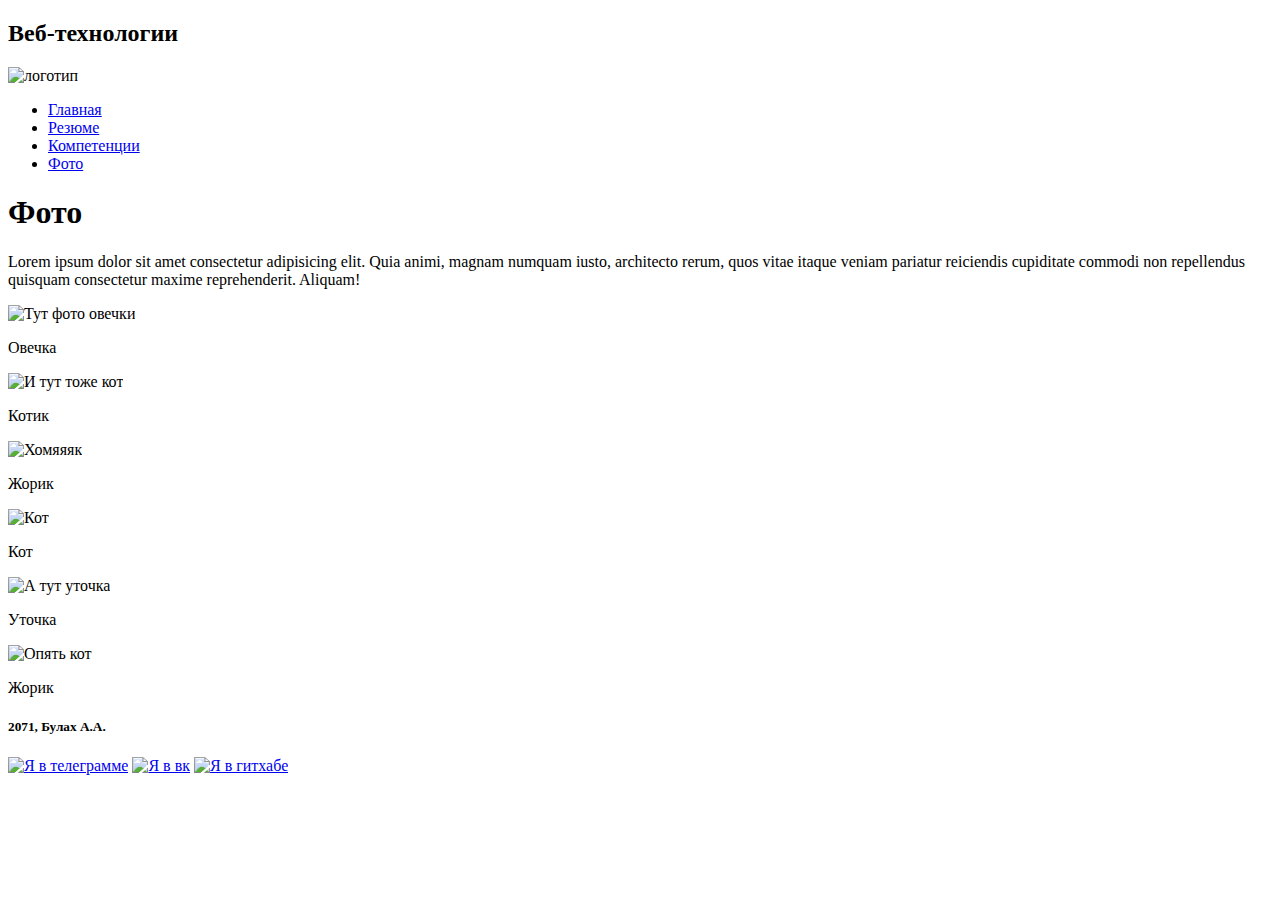
==== ВТ/foto.html @ 215dc8c7 "изменения" ====
<!DOCTYPE html>
<html lang="en">
<head>
    <meta charset="UTF-8">
    <meta name="viewport" content="width=device-width, initial-scale=1.0">
    <link rel="stylesheet" href="style.css">
    <title>Задание 1</title>
</head>
<body>
    <header>
        <h2>
            <span>Веб-технологии</span>
        </h2>
        <div>
            <img src="images/579af51cec9128ae0c3ee46796f6cebb.jpg" alt="логотип" width="150">
        </div>
        <nav>
            <ul>
                <li><a href="index.html">Главная</a></li>
                <li><a href="resume.html">Резюме</a></li>
                <li><a href="competencies.html">Компетенции</a></li>
                <li><a href="foto.html">Фото</a></li>
            </ul>

        </nav>
    </header>
    <main>
        <h1>Фото</h1>
      <p>Lorem ipsum dolor sit amet consectetur adipisicing elit. Quia animi, magnam numquam iusto, architecto rerum, quos vitae itaque veniam pariatur reiciendis cupiditate commodi non repellendus quisquam consectetur maxime reprehenderit. Aliquam!  </p>

    <!--
    <div>
        <img src="images/be.jpg" alt="Тут фото овечки" width="210"> 
        <img src="images/cat.jpg" alt="Кот" width="210">
        <img src="images/утка.jpg" alt="А тут уточка" width="210">
        <img src="images/кить.jpg" alt="И тут тоже кот" width="210">
        <img src="images/хомяк.jpg" alt="Хомяяяк" width="210">
        <img src="images/кот.jpg" alt="Опять кот" width="210">
    </div> 
    
    
    <div>
            <center>
                <table>
                    <tr>
                        <td>
                            <figure>
                                <center>
                                    <img src="images/be.jpg" alt="Тут фото овечки" width="210" style="outline: rgb(54, 38, 38) solid 3px; padding: 0px;"> 
                                    <figcaption>Овечка</figcaption>
                                </center>
                            </figure>
                        </td>
                        <td>
                            <figure>
                                <center>
                                    <img src="images/кить.jpg" alt="И тут тоже кот" width="210" style="outline: rgb(54, 38, 38) solid 3px; padding: 0px;">
                                    <figcaption>Котик</figcaption>
                                </center>
                            </figure>
                        </td>
                        <td>
                            <figure>
                                <center>
                                    <img src="images/хомяк.jpg" alt="Хомяяяк" width="210" style="outline: rgb(54, 38, 38) solid 3px; padding: 0px;">
                                    <figcaption>Хомяк</figcaption>
                                </center>
                            </figure>
                        </td>
                    </tr>
                    <tr>
                        <td>
                            <figure>
                                <center>
                                    <img src="images/cat.jpg" alt="Кот" width="210" style="outline: rgb(54, 38, 38) solid 3px; padding: 0px;">
                                    <figcaption>Котик</figcaption>
                                </center>
                            </figure>
                        </td>
                        <td>
                            <figure>
                                <center>
                                    <img src="images/утка.jpg" alt="А тут уточка" width="210" style="outline: rgb(54, 38, 38) solid 3px; padding: 0px;">
                                    <figcaption>Уточка</figcaption>
                                </center>
                            </figure>
                        </td>
                        <td>
                            <figure>
                                <center>
                                    <img src="images/кот.jpg" alt="Опять кот" width="210" style="outline: rgb(54, 38, 38) solid 3px; padding: 0px;">
                                    <figcaption>Котик</figcaption>
                                </center>
                            </figure>
                        </td>
                    </tr>
                </table>
            </center>
    </div>
-->
    

    <article>
        <div>
            <div>
                <img src="images/be.jpg" alt="Тут фото овечки" > 
            
                <p>Овечка</p>
            </div>

            <div>
                <img src="images/кить.jpg" alt="И тут тоже кот">
            
                <p>Котик</p>
            </div>

            <div>
                <img src="images/хомяк.jpg" alt="Хомяяяк" >
            
                <p>Жорик</p>
            </div>
        </div>

        <div>
            <div>
                <img src="images/cat.jpg" alt="Кот">
            
                <p>Кот</p>
            </div>

            <div>
                <img src="images/утка.jpg" alt="А тут уточка">
            
                <p>Уточка</p>
            </div>

            <div>
                <img src="images/кот.jpg" alt="Опять кот" >

                <p>Жорик</p>
            </div>
        </div>
    </article>

    </main>
    
    <footer>
        <h5>2071, Булах А.А.</h5>
        <div>
            <a href="https://t.me/ariish_a" target="_blank"><img src="images/tgg.png" alt="Я в телеграмме" width="55"></a>
            <a href="https://vk.com/id289130105" target="_blank"><img src="images/vk_png.png" alt="Я в вк" width="50"></a>
            <a href="https://github.com/ArinaB22" target="_blank"><img src="images/git.png" alt="Я в гитхабе" width="50"></a>
        </div>
    </footer>
</body>
</html>
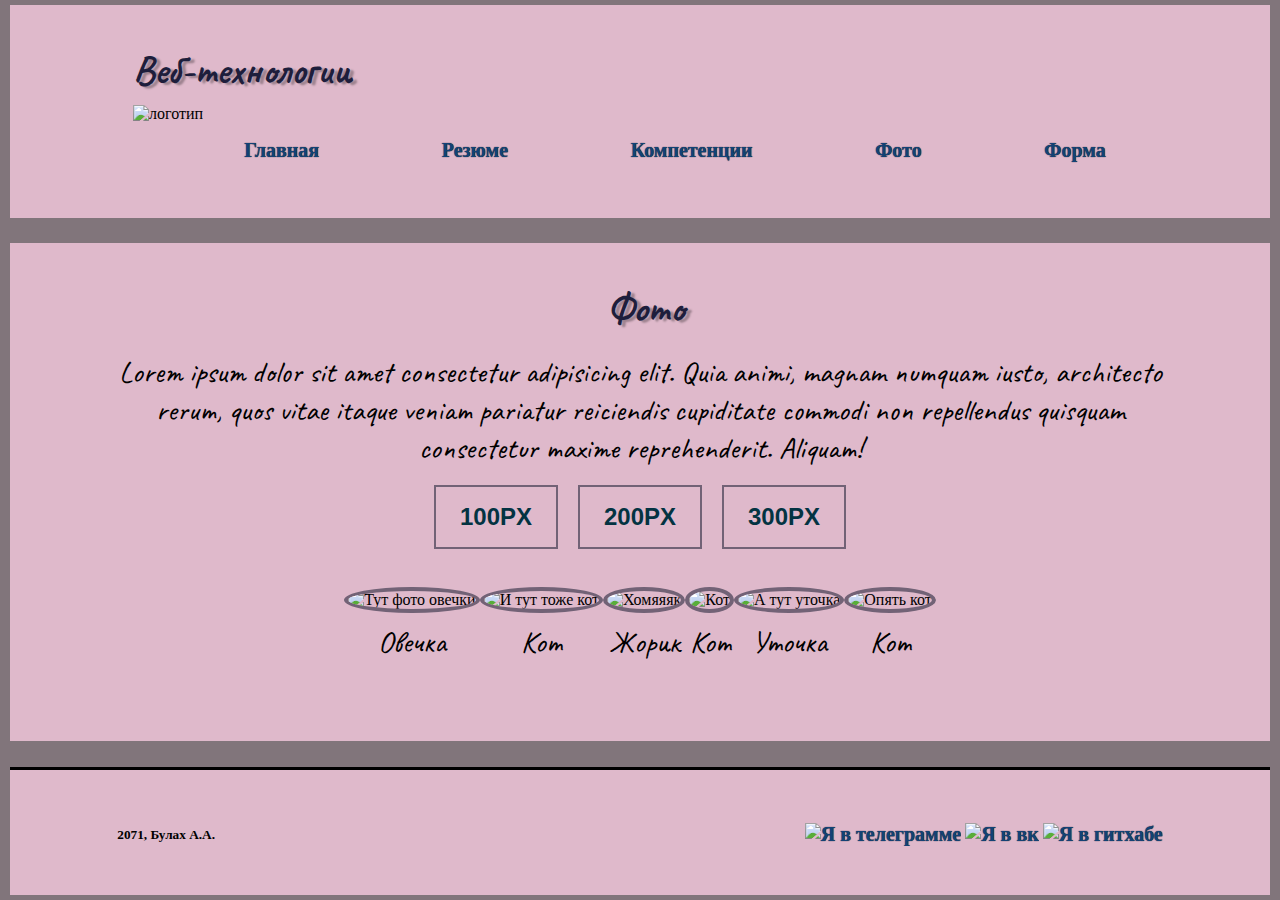
==== commit e88bc37e: "добавила работу за семинар" ====
--- a/ВТ/foto.html
+++ b/ВТ/foto.html
@@ -1,18 +1,35 @@
 <!DOCTYPE html>
 <html lang="en">
-<head>
+<head onclick="setWidth()">
     <meta charset="UTF-8">
     <meta name="viewport" content="width=device-width, initial-scale=1.0">
     <link rel="stylesheet" href="style.css">
     <title>Задание 1</title>
+    <script>
+        function setWidth()
+        {
+            document.getElementById("foto_1").style.width = "100px";
+        }
+        function setWidth_2()
+        {
+            document.getElementById("foto_1").style.width = "200px";
+        }
+        function setWidth_3()
+        {
+            document.getElementById("foto_1").style.width = "300px";
+        }
+    </script>
 </head>
 <body>
+    
     <header>
-        <h2>
+        
+        <div class="wrapper">
+        <h2 id="title_h2">
             <span>Веб-технологии</span>
         </h2>
-        <div>
-            <img src="images/579af51cec9128ae0c3ee46796f6cebb.jpg" alt="логотип" width="150">
+        <div class="header-img">
+            <img src="images/579af51cec9128ae0c3ee46796f6cebb.jpg" alt="логотип" width="220">
         </div>
         <nav>
             <ul>
@@ -20,90 +37,26 @@
                 <li><a href="resume.html">Резюме</a></li>
                 <li><a href="competencies.html">Компетенции</a></li>
                 <li><a href="foto.html">Фото</a></li>
+                <li><a href="form.html">Форма</a></li>
             </ul>
 
         </nav>
+        </div>
     </header>
     <main>
+        <div class="wrapper main-flex">
         <h1>Фото</h1>
       <p>Lorem ipsum dolor sit amet consectetur adipisicing elit. Quia animi, magnam numquam iusto, architecto rerum, quos vitae itaque veniam pariatur reiciendis cupiditate commodi non repellendus quisquam consectetur maxime reprehenderit. Aliquam!  </p>
-
-    <!--
-    <div>
-        <img src="images/be.jpg" alt="Тут фото овечки" width="210"> 
-        <img src="images/cat.jpg" alt="Кот" width="210">
-        <img src="images/утка.jpg" alt="А тут уточка" width="210">
-        <img src="images/кить.jpg" alt="И тут тоже кот" width="210">
-        <img src="images/хомяк.jpg" alt="Хомяяяк" width="210">
-        <img src="images/кот.jpg" alt="Опять кот" width="210">
-    </div> 
-    
-    
-    <div>
-            <center>
-                <table>
-                    <tr>
-                        <td>
-                            <figure>
-                                <center>
-                                    <img src="images/be.jpg" alt="Тут фото овечки" width="210" style="outline: rgb(54, 38, 38) solid 3px; padding: 0px;"> 
-                                    <figcaption>Овечка</figcaption>
-                                </center>
-                            </figure>
-                        </td>
-                        <td>
-                            <figure>
-                                <center>
-                                    <img src="images/кить.jpg" alt="И тут тоже кот" width="210" style="outline: rgb(54, 38, 38) solid 3px; padding: 0px;">
-                                    <figcaption>Котик</figcaption>
-                                </center>
-                            </figure>
-                        </td>
-                        <td>
-                            <figure>
-                                <center>
-                                    <img src="images/хомяк.jpg" alt="Хомяяяк" width="210" style="outline: rgb(54, 38, 38) solid 3px; padding: 0px;">
-                                    <figcaption>Хомяк</figcaption>
-                                </center>
-                            </figure>
-                        </td>
-                    </tr>
-                    <tr>
-                        <td>
-                            <figure>
-                                <center>
-                                    <img src="images/cat.jpg" alt="Кот" width="210" style="outline: rgb(54, 38, 38) solid 3px; padding: 0px;">
-                                    <figcaption>Котик</figcaption>
-                                </center>
-                            </figure>
-                        </td>
-                        <td>
-                            <figure>
-                                <center>
-                                    <img src="images/утка.jpg" alt="А тут уточка" width="210" style="outline: rgb(54, 38, 38) solid 3px; padding: 0px;">
-                                    <figcaption>Уточка</figcaption>
-                                </center>
-                            </figure>
-                        </td>
-                        <td>
-                            <figure>
-                                <center>
-                                    <img src="images/кот.jpg" alt="Опять кот" width="210" style="outline: rgb(54, 38, 38) solid 3px; padding: 0px;">
-                                    <figcaption>Котик</figcaption>
-                                </center>
-                            </figure>
-                        </td>
-                    </tr>
-                </table>
-            </center>
-    </div>
--->
-    
+      
+      <div>
+        <button onclick="setWidth()">100PX</button>
+        <button onclick="setWidth_2()">200PX</button>
+        <button onclick="setWidth_3()">300PX</button></div>
 
     <article>
-        <div>
+               
             <div>
-                <img src="images/be.jpg" alt="Тут фото овечки" > 
+                <img src="images/be.jpg" alt="Тут фото овечки" id="foto_1"> 
             
                 <p>Овечка</p>
             </div>
@@ -111,7 +64,7 @@
             <div>
                 <img src="images/кить.jpg" alt="И тут тоже кот">
             
-                <p>Котик</p>
+                <p>Кот</p>
             </div>
 
             <div>
@@ -119,9 +72,7 @@
             
                 <p>Жорик</p>
             </div>
-        </div>
-
-        <div>
+        
             <div>
                 <img src="images/cat.jpg" alt="Кот">
             
@@ -137,20 +88,21 @@
             <div>
                 <img src="images/кот.jpg" alt="Опять кот" >
 
-                <p>Жорик</p>
+                <p>Кот</p>
             </div>
-        </div>
-    </article>
-
+        </article>
+    </div>
     </main>
     
     <footer>
+        <div class="wrapper footer-flex">
         <h5>2071, Булах А.А.</h5>
         <div>
             <a href="https://t.me/ariish_a" target="_blank"><img src="images/tgg.png" alt="Я в телеграмме" width="55"></a>
             <a href="https://vk.com/id289130105" target="_blank"><img src="images/vk_png.png" alt="Я в вк" width="50"></a>
             <a href="https://github.com/ArinaB22" target="_blank"><img src="images/git.png" alt="Я в гитхабе" width="50"></a>
         </div>
+        </div>
     </footer>
-</body>
+    
 </html>--- a/ВТ/style.css
+++ b/ВТ/style.css
@@ -0,0 +1,284 @@
+@import url('https://fonts.googleapis.com/css2?family=Caveat:wght@500;600;700&display=swap');
+
+
+html
+{
+    height: 100%;
+}
+
+h2
+{
+    color: darkslateblue;
+}
+
+body
+{
+    margin: 0;
+    background-color:rgb(98, 82, 90, 0.8);
+    height: 100%;
+    padding: 0px 5px;
+    display: flex;
+    flex-direction: column;
+    justify-content: space-between;
+}
+
+header
+{
+    margin: 5px;
+    padding: 10px;
+    background-color: rgb(223, 185, 203);
+}
+
+main
+{
+    background-color:rgb(223, 185, 203);
+    margin: 5px;
+    padding: 10px;
+    text-align: center;
+}
+
+footer
+{
+    padding: 5px 15px 0px 15px;
+    margin: 5px;
+    background-color: rgb(223, 185, 203);
+    border-top: solid 3px black;
+    
+}
+
+ul
+{
+    list-style: none;
+    margin-left: 30px;
+    display: flex;
+    flex-direction: row;
+    flex-wrap: wrap;
+    justify-content: space-around;
+    align-items: center;
+}
+
+a
+{
+    text-decoration: none;
+    color: rgb(18, 66, 118);
+    font-weight: bold;
+    font-size: 20px;    
+    text-shadow: 0px 0px 1px black;
+}
+
+div div > div > button
+{
+    color: rgb(3, 51, 66);
+    font-weight: bold;
+    font-size: 24px;
+    border-radius: 30px;
+    outline: rgb(134, 117, 244) solid 2px;
+    width: 120px;
+    height: 60px;
+    border: none;
+    background-color: transparent;
+}
+
+div > div > div > button:hover
+{
+    color: rgb(66, 3, 12);
+    text-shadow: 5px 5px 5px green;
+    font-weight: bold;
+    font-family: 'Caveat', cursive;
+    text-transform: uppercase;
+    font-size: 60px;
+    border-radius: 90px;
+    outline: rgb(117, 244, 170) solid 4px;
+    width: 270px;
+    height: 100px;
+    border: none;
+    background-color: transparent;
+    box-shadow: 3px 5px 10px red;
+}
+
+h1, h2
+{
+    text-shadow: 4px 2px 2px rgba(0,0,0,0.3);
+    margin: 0px 10px 10px 20px;
+    font-family: 'Caveat', cursive;
+    font-weight: 700;
+    font-size: 40px;
+    color: rgb(30, 30, 60);
+}
+
+p
+{
+    text-align: center;
+    font-family: 'Caveat', cursive;
+    font-weight: 400;
+    font-size: 30px;
+    margin: 10px 0;
+}
+
+article
+{
+    margin: 30px auto;
+    display: flex;
+    flex-direction: row;
+    flex-wrap: wrap;
+    justify-content: space-evenly;
+}
+
+article > div > p
+{
+    font-family: 'Caveat', cursive;
+    font-weight: 400;
+    font-size: 30px;
+    margin: 10px 0;
+}
+
+article > div > img
+{
+    border-radius: 100%;
+    width: 280px;
+    height: 280px;
+    border: 4px solid rgb(114, 98, 118);
+    padding: 0;
+}
+
+article > div > img:hover
+{
+    border-radius: 100%;
+    width: 260px;
+    height: 260px;
+    border: 15px dotted rgb(87, 84, 124);
+
+}
+
+div > div > input
+{
+    height: 25px;
+}
+
+div > form > input
+{
+    height: 30px;
+}
+
+table
+{
+    margin: 10px 0px 0px 0px;
+    font-weight: 500;
+    font-size: 20px;
+}
+
+select
+{
+    height: 25px;   
+}
+
+input, select
+{
+    border-radius: 0.5rem;
+    border-color:rgb(190 138 151);
+    background-color:rgb(198 227 234 / 50%);
+}
+
+.resume
+{
+    display: flex;
+    flex-direction: column;
+    align-items: center;
+    flex-wrap: wrap;
+    justify-content: center;
+}
+
+.wrapper
+{
+    width: 85%;
+    margin: 0 auto;
+    background-color: rgb(223, 185, 203);
+    padding: 30px;
+
+}
+
+.main-flex
+{
+    display: flex;
+    flex-direction: column;
+    align-items: center;
+    flex-wrap: wrap;
+    justify-content: center;
+}
+
+.footer-flex
+{
+    display: flex;
+    flex-direction: row;
+    justify-content: space-between;
+    align-items: center;
+}
+
+.header-img
+{
+    margin-left: 20px;
+}
+
+.main-form
+{
+    border: 4px solid rgb(190 138 151);
+    box-shadow: 3px 5px 15px rgb(145 132 135);
+    background-color:#ddc4d3;;
+    border-radius: 10%;
+    padding: 20px 30px;
+    display: flex;
+    flex-direction: column;
+    justify-content: center;
+    align-items: flex-start;
+
+}
+
+.form-width
+{
+    width: 100%;
+}
+
+.div-flex{
+    padding-bottom: 15px;
+    display: flex;
+    flex-direction: column;
+    justify-content: center;
+    align-items: flex-start;
+}
+.div-flex-2
+{
+    padding-bottom: 15px;
+    display: flex;
+    flex-direction: row;
+    justify-content: space-between;
+    align-items: flex-start;
+    align-items: center
+}
+.div-flex-3
+{
+    padding-bottom: 5px;
+    display: flex;
+    flex-direction: column;
+    align-items: flex-start;
+}
+
+.div-flex-get
+{
+    display: flex;
+    flex-direction: row;
+    justify-content: center;
+    
+}
+
+button
+{
+    color: rgb(3, 51, 66);
+    font-weight: bold;
+    font-size: 24px;
+    outline: rgb(114, 98, 118) solid 2px;
+    width: 120px;
+    height: 60px;
+    border: none;
+    background-color: transparent;
+    margin: 10px;
+}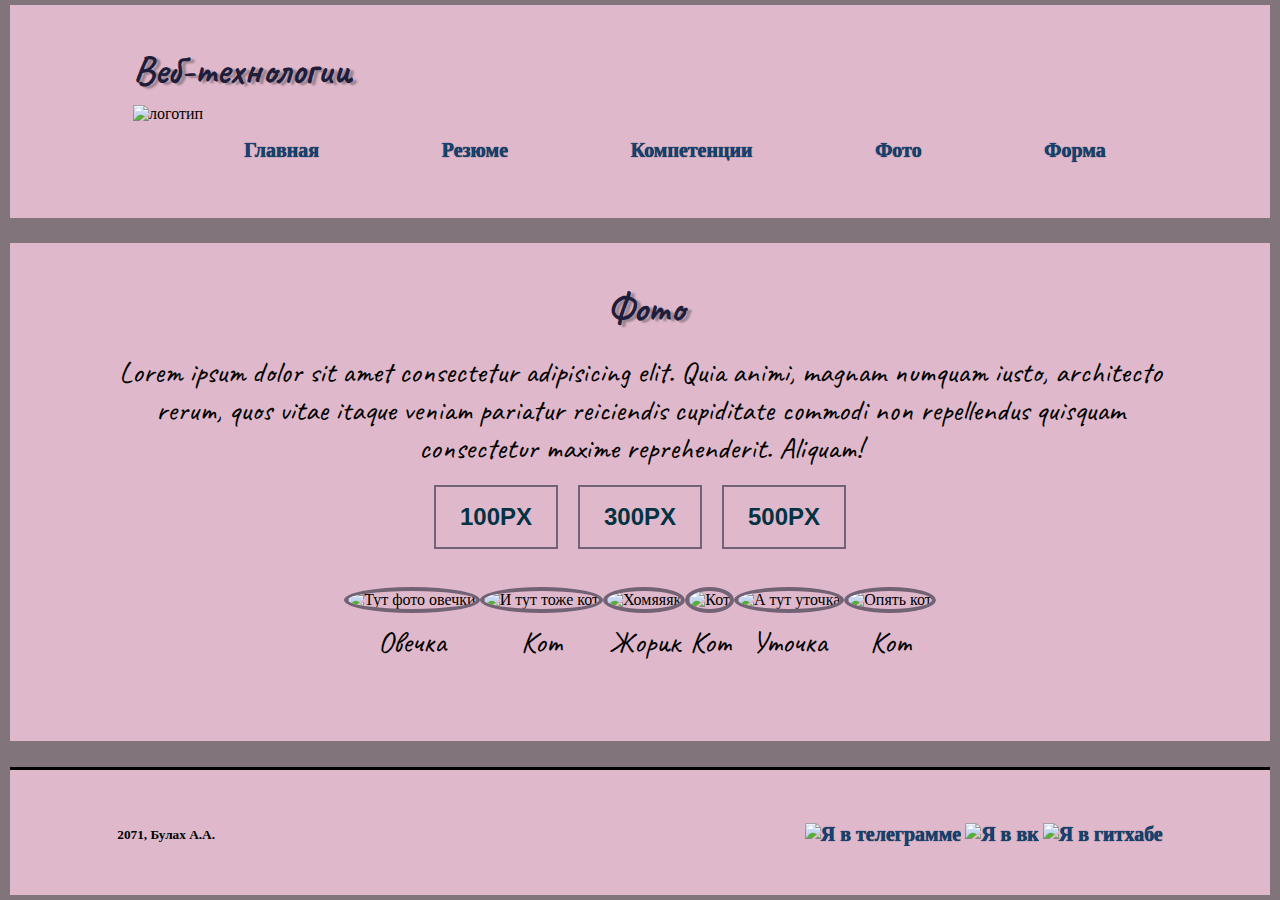
==== commit eac8e32f: "width" ====
--- a/ВТ/foto.html
+++ b/ВТ/foto.html
@@ -8,15 +8,15 @@
     <script>
         function setWidth()
         {
-            document.getElementById("foto_1").style.width = "100px";
+            document.getElementById("foto_2").style.width = "100px";
         }
         function setWidth_2()
         {
-            document.getElementById("foto_1").style.width = "200px";
+            document.getElementById("foto_2").style.width = "300px";
         }
         function setWidth_3()
         {
-            document.getElementById("foto_1").style.width = "300px";
+            document.getElementById("foto_2").style.width = "500px";
         }
     </script>
 </head>
@@ -50,19 +50,19 @@
       
       <div>
         <button onclick="setWidth()">100PX</button>
-        <button onclick="setWidth_2()">200PX</button>
-        <button onclick="setWidth_3()">300PX</button></div>
+        <button onclick="setWidth_2()">300PX</button>
+        <button onclick="setWidth_3()">500PX</button></div>
 
     <article>
                
             <div>
-                <img src="images/be.jpg" alt="Тут фото овечки" id="foto_1"> 
+                <img src="images/be.jpg" alt="Тут фото овечки"> 
             
                 <p>Овечка</p>
             </div>
 
             <div>
-                <img src="images/кить.jpg" alt="И тут тоже кот">
+                <img src="images/кить.jpg" alt="И тут тоже кот" id="foto_1">
             
                 <p>Кот</p>
             </div>
